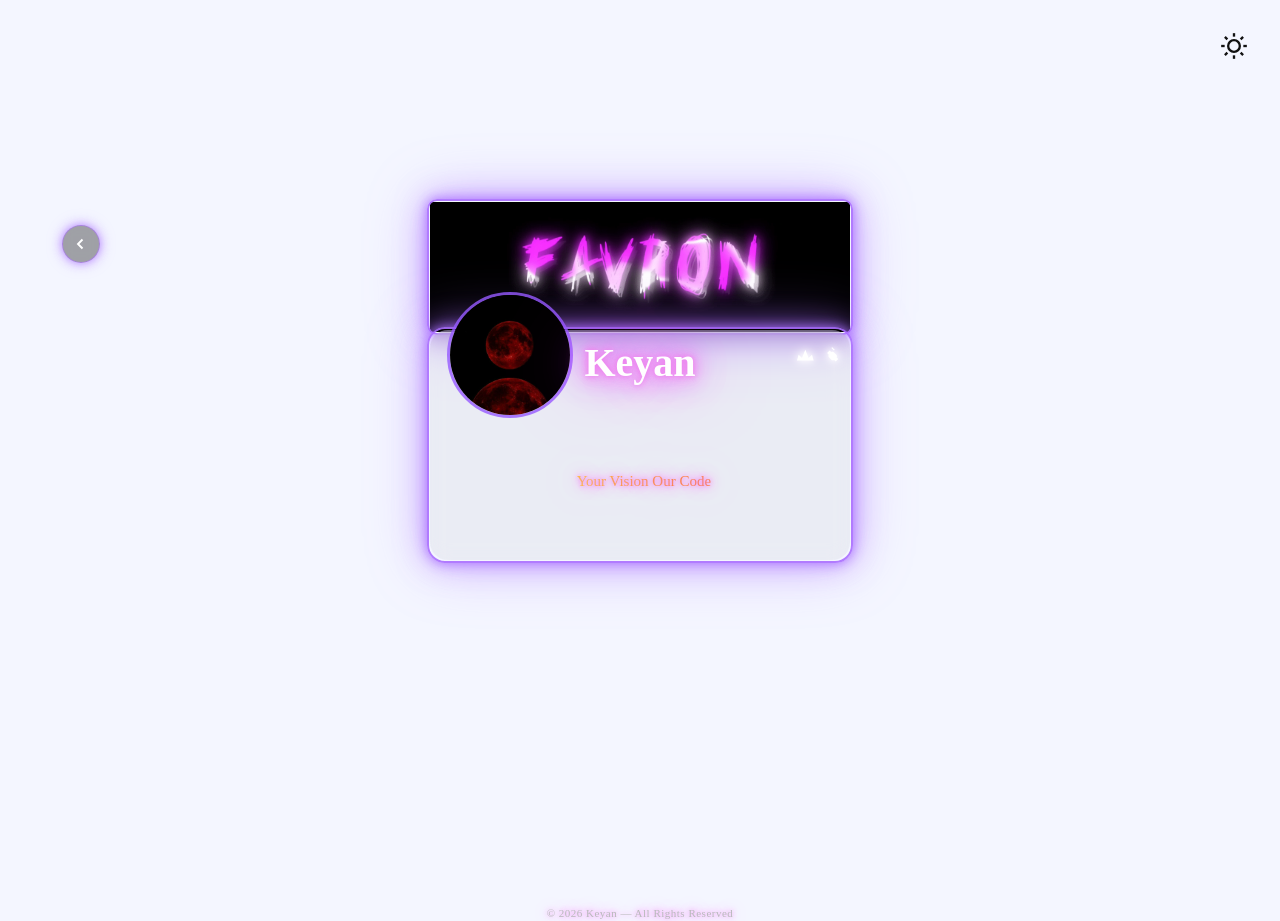
==== index.html @ 6209957c "Add files via upload" ====
<!DOCTYPE html>
<html lang="en">
<head>
    <meta charset="UTF-8">
    <meta name="viewport" content="width=device-width, initial-scale=1.0">
  <script>
    const titles = ["Kaey's Profile", "Equix Games Present", "discord.gg/equixgames"];
    let titleIndex = 0;
    let charIndex = 0;
    let typing = true; // true = typing, false = deleting

    function typeTitle() {
      const currentTitle = titles[titleIndex];
      
      if (typing) {
        document.title = currentTitle.substring(0, charIndex + 1);
        charIndex++;
        if (charIndex === currentTitle.length) {
          typing = false; // start deleting
          setTimeout(typeTitle, 1000); // wait 1 second before deleting
          return;
        }
      } else {
        document.title = currentTitle.substring(0, charIndex - 1);
        charIndex--;
        if (charIndex === 0) {
          typing = true; // start typing next
          titleIndex = (titleIndex + 1) % titles.length;
        }
      }
      setTimeout(typeTitle, typing ? 200 : 100); // typing speed / deleting speed
    }

    typeTitle();
  </script>
    <link rel="stylesheet" href="kaey.css">
</head>
<body>
      <button id="themeToggle" aria-label="Toggle theme">
    <svg class="icon sun" viewBox="0 0 24 24">
      <circle cx="12" cy="12" r="5"/>
      <g>
        <line x1="12" y1="1" x2="12" y2="4"/>
        <line x1="12" y1="20" x2="12" y2="23"/>
        <line x1="1" y1="12" x2="4" y2="12"/>
        <line x1="20" y1="12" x2="23" y2="12"/>
        <line x1="4.2" y1="4.2" x2="6.3" y2="6.3"/>
        <line x1="17.7" y1="17.7" x2="19.8" y2="19.8"/>
        <line x1="4.2" y1="19.8" x2="6.3" y2="17.7"/>
        <line x1="17.7" y1="6.3" x2="19.8" y2="4.2"/>
      </g>
    </svg>

    <svg class="icon moon" viewBox="0 0 24 24">
      <path d="M21 12.8A9 9 0 1 1 11.2 3a7 7 0 0 0 9.8 9.8z"/>
    </svg>
  </button>


  <div class="profile">
  <div class="banner">
    <img src="img/fvrn.gif" alt="Banner">
  </div>

  <div class="glow-banner"></div>

    <div class="avatar-container">
        <img src="img/test.jpeg" alt="Avatar" class="avatar">
    </div>


    <a href="equix.company" class="back-btn" title="Back to Main Menu">
  <svg viewBox="0 0 24 24">
    <path d="M14 6l-6 6 6 6"/>
  </svg>
</a>




    <h2 class="glow-text">
  Keyan
<!-- Small banner with tags -->
<div class="tag-banner">
  <!-- Owner tag -->
  <div class="tag owner-tag">
    <svg xmlns="http://www.w3.org/2000/svg" width="28" height="28" viewBox="0 0 24 24">
      <path d="M2 21h20l-2-7-4 4-4-10-4 10-4-4-2 7z"/>
    </svg>
    <span>Owner</span>
  </div>

  <!-- Developer tag with new code icon -->
  <div class="tag dev-tag">
    <svg xmlns="http://www.w3.org/2000/svg" viewBox="0 0 24 24">
      <path d="M22.7 19.3l-2-2c.6-1 .5-2.3-.3-3.2l-2.8-2.8c-.9-.8-2.2-.9-3.2-.3l-2-2-3 3 2 2c-.6 1-.5 2.3.3 3.2l2.8 2.8c.9.8 2.2.9 3.2.3l2 2 3-3zM15.5 5l3 3-1 1-3-3 1-1z"/>
    </svg>
    <span>Developer</span>
  </div>
</div>


<p class="description-text">
  Your Vision Our Code
</p>

<div class="credits-text">
  <span>© 2026 Keyan — All Rights Reserved</span>
</div>



</body>
<script src="kaey.js"></script>
</html>
---- kaey.css ----
:root {
  --bg: #f4f6ff;
  --icon: #111;
}

body.dark {
  --bg: #0b0f2a;
  --icon: #ffffff;
}

body {
  margin: 0;
  height: 100vh;
  background: var(--bg);
  display: flex;
  align-items: center;
  justify-content: center;
  transition: background 0.4s ease;
}


#themeToggle {
  width: 60px;
  height: 60px;
  border-radius: 50%;
  border: none;
  background: transparent;
  cursor: pointer;
  position: relative;
}


.icon {
  width: 28px;
  height: 28px;
  stroke: var(--icon);
  fill: none;
  stroke-width: 2;
  position: absolute;
  top: 50%;
  left: 50%;
  transform: translate(-50%, -50%);
  transition: opacity 0.3s ease, transform 0.3s ease;
}


body.dark .sun {
  opacity: 0;
  transform: translate(-50%, -50%) scale(0.5);
}

body:not(.dark) .moon {
  opacity: 0;
  transform: translate(-50%, -50%) scale(0.5);
}

#themeToggle {
  width: 52px;
  height: 52px;
  border-radius: 50%;
  border: none;
  background: transparent;
  cursor: pointer;

  
  position: fixed;
  top: 20px;
  right: 20px;

  display: flex;
  align-items: center;
  justify-content: center;
}



body.light {
  background: #f4f6ff;
}


body.dark {
  background: #0f0f0f;
}

.avatar-container {
  width: 140px;
  height: 140px;
  border-radius: 50%;
  display: flex;
  align-items: center;
  justify-content: center;
}

.profile {
  display: flex;
  flex-direction: column;
  align-items: center;
  gap: 20px;
}

.banner {
  width: 420px;              
  height: 130px;       
  top: 22px;      
  border-radius: 10px;

  
  background: rgba(180, 180, 180, 0.15);

  position: relative;
  backdrop-filter: blur(10px);
  -webkit-backdrop-filter: blur(10px);
}


.banner img {
  width: 100%;
  height: 100%;
  object-fit: cover;
}


.banner::before {
  content: "";
  position: absolute;
  inset: -3px;
  border-radius: inherit;

  border: 2px solid rgba(170, 110, 255, 0.9);
  box-shadow:
    0 0 12px rgba(170, 110, 255, 0.9),
    0 0 30px rgba(170, 110, 255, 0.6),
    0 0 60px rgba(170, 110, 255, 0.4);

  pointer-events: none;
}



.avatar-container {
  width: 140px;   
  height: 140px;
  border-radius: 50%;
  display: flex;
  align-items: center;
  justify-content: center;
  position: relative; 
  top: -295px;   
  left: -130px;
}

.avatar {
  width: 120px;   
  height: 120px;
  border-radius: 50%;
  
  
  border: 3px solid rgba(150, 90, 255, 0.8);

  transition: box-shadow 0.3s ease, transform 0.3s ease, border-color 0.3s ease;
}

.avatar:hover {
  box-shadow:
    0 0 15px rgba(120, 140, 255, 0.8),
    0 0 10px rgba(150, 90, 255, 0.8),
    0 0 25px rgba(150, 90, 255, 0.6);
  transform: scale(1.05);

  
  border-color: rgb(111, 0, 255);
}

.avatar:active {
  transform: scale(0.95);
}




.glow-banner {
  width: 420px;              
  height: 230px;             
  border-radius: 18px;

  
  background: rgba(180, 180, 180, 0.15);

  position: relative;
  backdrop-filter: blur(10px);
  -webkit-backdrop-filter: blur(10px);
}


.glow-banner::before {
  content: "";
  position: absolute;
  inset: -3px;
  border-radius: inherit;

  border: 2px solid rgba(170, 110, 255, 0.9);
  box-shadow:
    0 0 12px rgba(170, 110, 255, 0.9),
    0 0 30px rgba(170, 110, 255, 0.6),
    0 0 60px rgba(170, 110, 255, 0.4);

  pointer-events: none;
}

/* Glowing Text */
/* Glowing Text */
.glow-text {
    position: absolute;
    top: 34%;           /* responsive vertical position */
    left: 50%;          /* center horizontally */
    transform: translateX(-50%); /* truly center */
    color: #ffffff;
    font-size: 40px;    /* fixed size, stays same on all devices */
    text-align: center;
    text-shadow:
      0 0 5px #ee82ee,
      0 0 10px #ee82ee,
      0 0 20px #ee82ee,
      0 0 40px #d500f9,
      0 0 80px #d500f9;
    z-index: 10;
}

/* Tag Banner */
.tag-banner {
    position: relative;
    top: -5vh;            /* 5% of viewport height from top */
    left: 180%;           /* center horizontally */
    transform: translateX(-50%);
    padding: 1px 5px;
    border-radius: 30px;
    display: flex;
    gap: 2px;            /* small gap between tags */
    align-items: center;
    flex-wrap: wrap;     /* wrap if screen is small */
    max-width: 90vw;     /* prevent overflow */
}

/* Individual Tag */
.tag {
    position: relative;
    width: 22px;        /* fixed size */
    height: 22px;
    cursor: pointer;
    display: flex;
    align-items: center;
    justify-content: center;
}

/* Tooltip */
.tag span {
    visibility: hidden;
    width: max-content;
    max-width: 80px;
    background-color: #222;
    color: #fff;
    text-align: center;
    border-radius: 6px;
    padding: 3px 5px;
    position: absolute;
    bottom: 130%;
    left: 50%;
    transform: translateX(-50%);
    opacity: 0;
    transition: opacity 0.3s, transform 0.3s;
    font-size: 10px;    /* fixed font size */
    pointer-events: none;
    white-space: nowrap;
}

.tag:hover span {
    visibility: visible;
    opacity: 1;
    transform: translateX(-50%) translateY(-5px);
}

/* Owner Tag Glow */
.owner-tag svg {
    fill: #fff;
    width: 20px;       /* fixed icon size */
    top: 100px;
    height: 20px;
    filter: drop-shadow(0 0 3px #fff) drop-shadow(0 0 6px #fff);
    transition: transform 0.2s, filter 0.2s;
}

.owner-tag:hover svg {
    transform: scale(1.2);
    filter: drop-shadow(0 0 6px #fff) drop-shadow(0 0 12px #fff);
}

/* Developer Tag Glow */
.dev-tag svg {
    fill: #fff;
    width: 20px;
    height: 20px;
    filter: drop-shadow(0 0 3px #fff) drop-shadow(0 0 6px #fff);
    transition: transform 0.2s, filter 0.2s;
}

.dev-tag:hover svg {
    transform: scale(1.2);
    filter: drop-shadow(0 0 6px #fff) drop-shadow(0 0 12px #fff);
}


/* Back to Main Menu Button */
.back-btn {
  position: absolute;
  top: 225px;
  right: 1180px;

  width: 36px;
  height: 36px;
  border-radius: 50%;

  display: flex;
  align-items: center;
  justify-content: center;

  background: rgba(0, 0, 0, 0.35);
  backdrop-filter: blur(6px);
  -webkit-backdrop-filter: blur(6px);

  border: 1px solid rgba(170, 110, 255, 0.6);
  box-shadow:
    0 0 8px rgba(170, 110, 255, 0.7),
    0 0 16px rgba(170, 110, 255, 0.4);

  cursor: pointer;
  transition: transform 0.2s ease, box-shadow 0.2s ease;
  z-index: 20;
}

.back-btn svg {
  width: 18px;
  height: 18px;
  fill: none;
  stroke: #fff;
  stroke-width: 2.5;
}

.back-btn:hover {
  transform: scale(1.1);
  box-shadow:
    0 0 12px rgba(200, 140, 255, 0.9),
    0 0 30px rgba(170, 110, 255, 0.6);
}

.back-btn:active {
  transform: scale(0.95);
}

.description-text {
  position: absolute;          
  top: 120px;                   
  left: 30px;                  

  font-size: 15px;             
  font-weight: 500;
  line-height: 1;

  background: linear-gradient(
    90deg,
    #ffd900,
    #ff5100,
    #ff0000
  );
  background-size: 300% 300%;

  -webkit-background-clip: text;
  -webkit-text-fill-color: transparent;

  animation: violetPink 4s ease infinite;
}

/* Animation */
@keyframes violetPink {
  0% { background-position: 0% 50%; }
  50% { background-position: 100% 50%; }
  100% { background-position: 0% 50%; }
}

.credits-text {
  position: relative;
  bottom: -480px;
  left: 50%;
  transform: translateX(-50%);
  font-size: 11px;
  color: #aaa;
  opacity: 0.8;
  font-weight: 400;
  letter-spacing: 0.5px;
  user-select: none;
  
  text-align: center;    
  line-height: 1.4;      
  white-space: pre-line; 
}


.credits-text:hover {
  opacity: 1;
  color: #ff00c8;
}
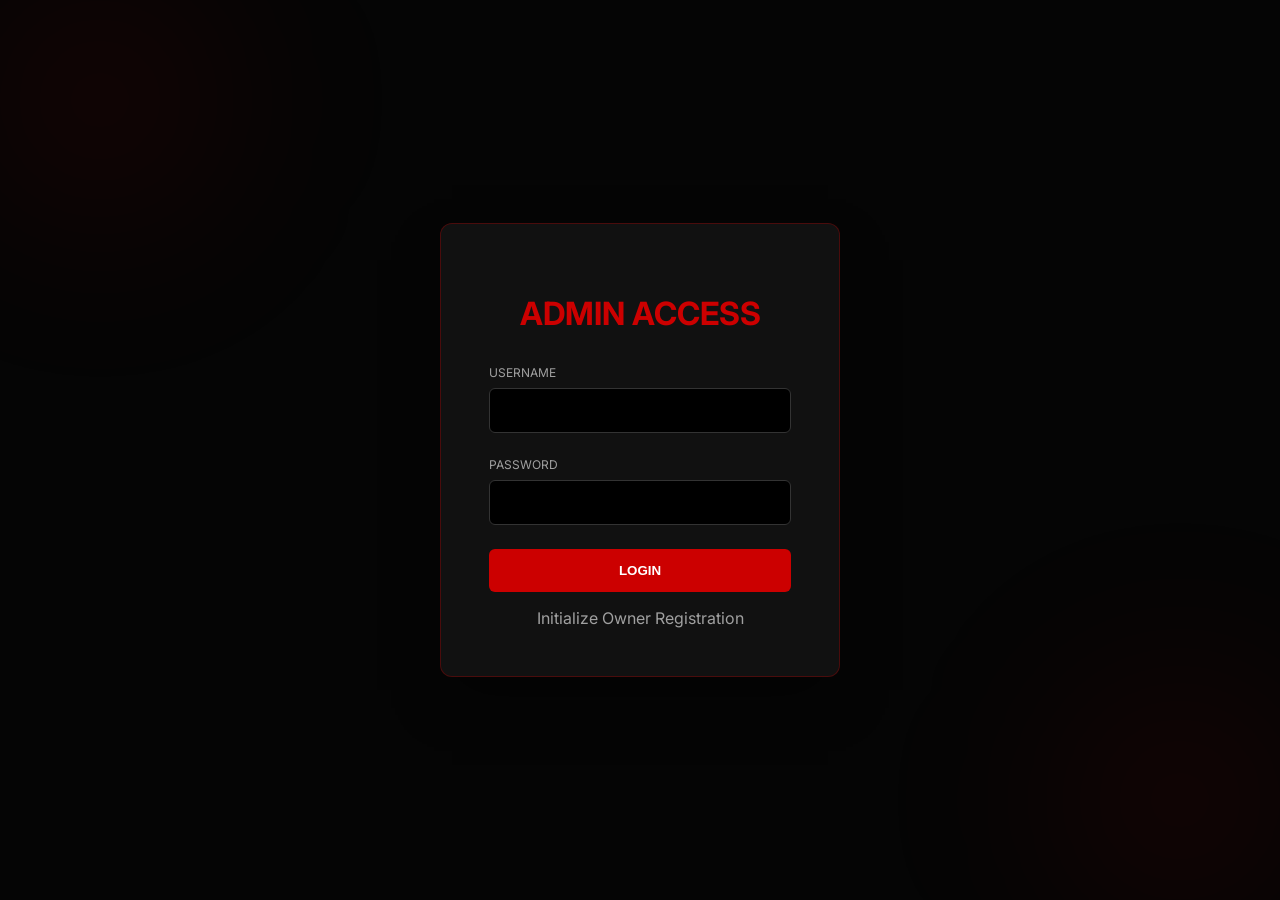
==== commit d7bb0b43: "Add files via upload" ====
--- a/index.html
+++ b/index.html
@@ -3,113 +3,194 @@
 <head>
     <meta charset="UTF-8">
     <meta name="viewport" content="width=device-width, initial-scale=1.0">
-  <script>
-    const titles = ["Kaey's Profile", "Equix Games Present", "discord.gg/equixgames"];
-    let titleIndex = 0;
-    let charIndex = 0;
-    let typing = true; // true = typing, false = deleting
+    <title>SYSTEM.ADM | High-End Dashboard</title>
+    <link rel="preconnect" href="https://fonts.googleapis.com">
+    <link rel="preconnect" href="https://fonts.gstatic.com" crossorigin>
+    <link href="https://fonts.googleapis.com/css2?family=Inter:wght@300;400;600;700&family=JetBrains+Mono&display=swap" rel="stylesheet">
+    <style>
+        :root {
+            --primary-red: #cc0000;
+            --accent-red: #ff1a1a;
+            --bg-deep: #050505;
+            --bg-card: rgba(18, 18, 18, 0.95);
+            --border-color: rgba(204, 0, 0, 0.3);
+            --text-main: #f5f5f5;
+            --text-dim: #a0a0a0;
+            --glass: rgba(255, 255, 255, 0.03);
+        }
 
-    function typeTitle() {
-      const currentTitle = titles[titleIndex];
-      
-      if (typing) {
-        document.title = currentTitle.substring(0, charIndex + 1);
-        charIndex++;
-        if (charIndex === currentTitle.length) {
-          typing = false; // start deleting
-          setTimeout(typeTitle, 1000); // wait 1 second before deleting
-          return;
+        * { box-sizing: border-box; user-select: none; }
+
+        body {
+            margin: 0; padding: 0; background-color: var(--bg-deep); color: var(--text-main);
+            font-family: 'Inter', sans-serif; overflow: hidden; height: 100vh; width: 100vw;
         }
-      } else {
-        document.title = currentTitle.substring(0, charIndex - 1);
-        charIndex--;
-        if (charIndex === 0) {
-          typing = true; // start typing next
-          titleIndex = (titleIndex + 1) % titles.length;
+
+        #particle-canvas { position: fixed; top: 0; left: 0; pointer-events: none; z-index: 0; }
+
+        .bg-blob {
+            position: fixed; width: 400px; height: 400px;
+            background: radial-gradient(circle, rgba(204, 0, 0, 0.1) 0%, rgba(0,0,0,0) 70%);
+            z-index: -1; filter: blur(80px);
         }
-      }
-      setTimeout(typeTitle, typing ? 200 : 100); // typing speed / deleting speed
-    }
 
-    typeTitle();
-  </script>
-    <link rel="stylesheet" href="kaey.css">
+        .auth-container { display: flex; justify-content: center; align-items: center; height: 100vh; position: relative; z-index: 10; }
+
+        .auth-card {
+            background: var(--bg-card); padding: 3rem; border-radius: 12px;
+            border: 1px solid var(--border-color); width: 400px; text-align: center;
+            box-shadow: 0 25px 50px -12px rgba(0, 0, 0, 0.5); backdrop-filter: blur(10px);
+        }
+
+        .auth-card h1 { font-weight: 700; margin-bottom: 2rem; color: var(--primary-red); }
+
+        .input-group { margin-bottom: 1.5rem; text-align: left; }
+        .input-group label { display: block; font-size: 0.75rem; color: var(--text-dim); margin-bottom: 0.5rem; text-transform: uppercase; }
+
+        input { width: 100%; padding: 14px; background: #000; border: 1px solid #333; border-radius: 6px; color: white; transition: all 0.3s ease; }
+        input:focus { outline: none; border-color: var(--primary-red); }
+
+        .btn-primary { width: 100%; padding: 14px; background: var(--primary-red); border: none; color: white; border-radius: 6px; cursor: pointer; font-weight: 600; }
+
+        #dashboard { display: none; height: 100vh; width: 100vw; grid-template-columns: 280px 1fr; position: relative; z-index: 5; }
+
+        .sidebar { background: rgba(10, 10, 10, 0.8); border-right: 1px solid #222; padding: 2rem; display: flex; flex-direction: column; justify-content: space-between; backdrop-filter: blur(20px); }
+        .sidebar h2 { color: var(--primary-red); font-family: 'JetBrains Mono', monospace; }
+
+        .user-panel { background: #080808; padding: 12px; border-radius: 8px; display: flex; align-items: center; gap: 12px; border: 1px solid #1a1a1a; }
+        .avatar-img { width: 42px; height: 42px; border-radius: 50%; object-fit: cover; background: #222; }
+
+        #settings-modal {
+            display: none; position: fixed; top: 50%; left: 50%; transform: translate(-50%, -50%);
+            width: 450px; background: #111; border: 1px solid var(--primary-red); border-radius: 12px;
+            z-index: 1000; animation: modalPop 0.3s cubic-bezier(0.34, 1.56, 0.64, 1);
+        }
+
+        @keyframes modalPop { from { opacity: 0; transform: translate(-50%, -40%) scale(0.95); } to { opacity: 1; transform: translate(-50%, -50%) scale(1); } }
+        
+        /* Modal header styled for "User Profile" title with drag handle */
+        .modal-header { 
+            background: #181818; padding: 15px 20px; display: flex; 
+            justify-content: space-between; align-items: center; 
+            border-bottom: 1px solid #222; cursor: move; 
+        }
+        .modal-header h4 { margin: 0; color: var(--text-main); font-weight: 600; }
+    </style>
 </head>
 <body>
-      <button id="themeToggle" aria-label="Toggle theme">
-    <svg class="icon sun" viewBox="0 0 24 24">
-      <circle cx="12" cy="12" r="5"/>
-      <g>
-        <line x1="12" y1="1" x2="12" y2="4"/>
-        <line x1="12" y1="20" x2="12" y2="23"/>
-        <line x1="1" y1="12" x2="4" y2="12"/>
-        <line x1="20" y1="12" x2="23" y2="12"/>
-        <line x1="4.2" y1="4.2" x2="6.3" y2="6.3"/>
-        <line x1="17.7" y1="17.7" x2="19.8" y2="19.8"/>
-        <line x1="4.2" y1="19.8" x2="6.3" y2="17.7"/>
-        <line x1="17.7" y1="6.3" x2="19.8" y2="4.2"/>
-      </g>
-    </svg>
 
-    <svg class="icon moon" viewBox="0 0 24 24">
-      <path d="M21 12.8A9 9 0 1 1 11.2 3a7 7 0 0 0 9.8 9.8z"/>
-    </svg>
-  </button>
+    <div class="bg-blob" style="top: -100px; left: -100px;"></div>
+    <div class="bg-blob" style="bottom: -100px; right: -100px;"></div>
+    <canvas id="particle-canvas"></canvas>
 
-
-  <div class="profile">
-  <div class="banner">
-    <img src="img/fvrn.gif" alt="Banner">
-  </div>
-
-  <div class="glow-banner"></div>
-
-    <div class="avatar-container">
-        <img src="img/test.jpeg" alt="Avatar" class="avatar">
+    <div id="auth-view" class="auth-container">
+        <div class="auth-card">
+            <h1 id="auth-title">ADMIN ACCESS</h1>
+            <div class="input-group"><label>Username</label><input type="text" id="username"></div>
+            <div class="input-group"><label>Password</label><input type="password" id="password"></div>
+            <button class="btn-primary" onclick="handleAuth()" id="auth-btn">LOGIN</button>
+            <span class="toggle-link" id="toggle-text" style="cursor:pointer; display:block; margin-top:1rem; color:var(--text-dim);" onclick="toggleMode()">Initialize Owner Registration</span>
+        </div>
     </div>
 
+    <div id="dashboard">
+        <div class="sidebar">
+            <h2>SYSTEM.ADM</h2>
+            <div class="user-panel">
+                <img id="sidebar-avatar" src="https://i.imgur.com/6VBx3io.png" class="avatar-img">
+                <div>
+                    <div id="u-display-name" style="font-weight:600;">Owner</div>
+                    <div style="font-size: 0.7rem; color: #888;">Status: Connected</div>
+                </div>
+                <div class="settings-trigger" onclick="toggleModal()" style="cursor:pointer; margin-left:auto;">
+                    <svg width="20" height="20" viewBox="0 0 24 24" fill="none" stroke="currentColor" stroke-width="2" stroke-linecap="round" stroke-linejoin="round" style="vertical-align: middle;">
+                        <circle cx="12" cy="12" r="3"></circle>
+                        <path d="M19.4 15a1.65 1.65 0 0 0 .33 1.82l.06.06a2 2 0 0 1 0 2.83 2 2 0 0 1-2.83 0l-.06-.06a1.65 1.65 0 0 0-1.82-.33 1.65 1.65 0 0 0-1 1.51V21a2 2 0 0 1-2 2 2 2 0 0 1-2-2v-.09A1.65 1.65 0 0 0 9 19.4a1.65 1.65 0 0 0-1.82.33l-.06.06a2 2 0 0 1-2.83 0 2 2 0 0 1 0-2.83l.06-.06a1.65 1.65 0 0 0 .33-1.82 1.65 1.65 0 0 0-1.51-1H3a2 2 0 0 1-2-2 2 2 0 0 1 2-2h.09A1.65 1.65 0 0 0 4.6 9a1.65 1.65 0 0 0-.33-1.82l-.06-.06a2 2 0 0 1 0-2.83 2 2 0 0 1 2.83 0l.06.06a1.65 1.65 0 0 0 1.82.33H9a1.65 1.65 0 0 0 1-1.51V3a2 2 0 0 1 2-2 2 2 0 0 1 2 2v.09a1.65 1.65 0 0 0 1 1.51 1.65 1.65 0 0 0 1.82-.33l.06-.06a2 2 0 0 1 2.83 0 2 2 0 0 1 0 2.83l-.06.06a1.65 1.65 0 0 0-.33 1.82V9a1.65 1.65 0 0 0 1.51 1H21a2 2 0 0 1 2 2 2 2 0 0 1-2 2h-.09a1.65 1.65 0 0 0-1.51 1z"></path>
+                    </svg>
+                </div>
+            </div>
+        </div>
+        <div class="main-content" style="padding: 4rem;">
+            <h1>Welcome, <span id="welcome-name">User</span></h1>
+        </div>
+    </div>
 
-    <a href="equix.company" class="back-btn" title="Back to Main Menu">
-  <svg viewBox="0 0 24 24">
-    <path d="M14 6l-6 6 6 6"/>
-  </svg>
-</a>
+    <div id="settings-modal">
+        <div class="modal-header" id="modal-handle">
+            <h4>User Profile</h4>
+            <span style="cursor:pointer;" onclick="toggleModal()">✕</span>
+        </div>
+        <div class="modal-body" style="padding: 25px;">
+            <label>Update Avatar</label>
+            <input type="file" id="avatar-upload" accept="image/*" onchange="updateAvatarPreview()" style="margin-bottom:10px;">
+            <label>Update Password</label>
+            <input type="password" id="new-password" style="margin-bottom:15px;">
+            <button class="btn-primary" onclick="saveSettings()">Apply Changes</button>
+            <button onclick="logout()" style="margin-top:10px; width:100%; border:1px solid #cc0000; background:none; color:white; padding:10px;">Logout</button>
+        </div>
+    </div>
 
+    <script>
+        const canvas = document.getElementById('particle-canvas');
+        const ctx = canvas.getContext('2d');
+        canvas.width = window.innerWidth; canvas.height = window.innerHeight;
+        let particles = [];
+        class Particle {
+            constructor(x, y) { this.x = x; this.y = y; this.size = Math.random() * 3 + 1; this.life = 1.0; }
+            update() { this.life -= 0.02; }
+            draw() { ctx.fillStyle = `rgba(204, 0, 0, ${this.life})`; ctx.beginPath(); ctx.arc(this.x, this.y, this.size, 0, Math.PI * 2); ctx.fill(); }
+        }
+        window.addEventListener('mousemove', (e) => particles.push(new Particle(e.x, e.y)));
+        function animateParticles() { ctx.clearRect(0, 0, canvas.width, canvas.height); particles = particles.filter(p => p.life > 0); particles.forEach(p => { p.update(); p.draw(); }); requestAnimationFrame(animateParticles); }
+        animateParticles();
 
+        let isRegistering = false;
+        function toggleMode() {
+            isRegistering = !isRegistering;
+            document.getElementById('auth-title').innerText = isRegistering ? "OWNER REGISTRATION" : "ADMIN ACCESS";
+            document.getElementById('auth-btn').innerText = isRegistering ? "INITIALIZE" : "LOGIN";
+        }
 
+        function handleAuth() {
+            const user = document.getElementById('username').value;
+            const pass = document.getElementById('password').value;
+            if (isRegistering) {
+                if (localStorage.getItem('adminExists')) return alert("Already registered.");
+                localStorage.setItem('adminUser', user); localStorage.setItem('adminPass', pass);
+                localStorage.setItem('adminExists', true); location.reload();
+            } else {
+                if (user === localStorage.getItem('adminUser') && pass === localStorage.getItem('adminPass')) {
+                    document.getElementById('auth-view').style.display = 'none';
+                    document.getElementById('dashboard').style.display = 'grid';
+                    document.getElementById('u-display-name').innerText = user;
+                    document.getElementById('welcome-name').innerText = user;
+                } else alert("Invalid Credentials.");
+            }
+        }
 
-    <h2 class="glow-text">
-  Keyan
-<!-- Small banner with tags -->
-<div class="tag-banner">
-  <!-- Owner tag -->
-  <div class="tag owner-tag">
-    <svg xmlns="http://www.w3.org/2000/svg" width="28" height="28" viewBox="0 0 24 24">
-      <path d="M2 21h20l-2-7-4 4-4-10-4 10-4-4-2 7z"/>
-    </svg>
-    <span>Owner</span>
-  </div>
+        const modal = document.getElementById('settings-modal');
+        function toggleModal() { modal.style.display = (modal.style.display === 'block') ? 'none' : 'block'; }
+        
+        function saveSettings() {
+            const newPass = document.getElementById('new-password').value;
+            if(newPass) localStorage.setItem('adminPass', newPass);
+            const file = document.getElementById('avatar-upload').files[0];
+            if(file) {
+                const reader = new FileReader();
+                reader.onload = (e) => { localStorage.setItem('userAvatar', e.target.result); document.getElementById('sidebar-avatar').src = e.target.result; };
+                reader.readAsDataURL(file);
+            }
+            alert("Settings Updated"); toggleModal();
+        }
 
-  <!-- Developer tag with new code icon -->
-  <div class="tag dev-tag">
-    <svg xmlns="http://www.w3.org/2000/svg" viewBox="0 0 24 24">
-      <path d="M22.7 19.3l-2-2c.6-1 .5-2.3-.3-3.2l-2.8-2.8c-.9-.8-2.2-.9-3.2-.3l-2-2-3 3 2 2c-.6 1-.5 2.3.3 3.2l2.8 2.8c.9.8 2.2.9 3.2.3l2 2 3-3zM15.5 5l3 3-1 1-3-3 1-1z"/>
-    </svg>
-    <span>Developer</span>
-  </div>
-</div>
+        window.onload = () => { if(localStorage.getItem('adminExists')) document.getElementById('toggle-text').style.display = 'none'; };
+        function logout() { location.reload(); }
 
-
-<p class="description-text">
-  Your Vision Our Code
-</p>
-
-<div class="credits-text">
-  <span>© 2026 Keyan — All Rights Reserved</span>
-</div>
-
-
-
+        const handle = document.getElementById('modal-handle');
+        let isDragging = false;
+        handle.onmousedown = (e) => { isDragging = true; };
+        document.onmousemove = (e) => { if(isDragging) { modal.style.left = e.clientX + 'px'; modal.style.top = e.clientY + 'px'; } };
+        document.onmouseup = () => { isDragging = false; };
+    </script>
 </body>
-<script src="kaey.js"></script>
 </html>
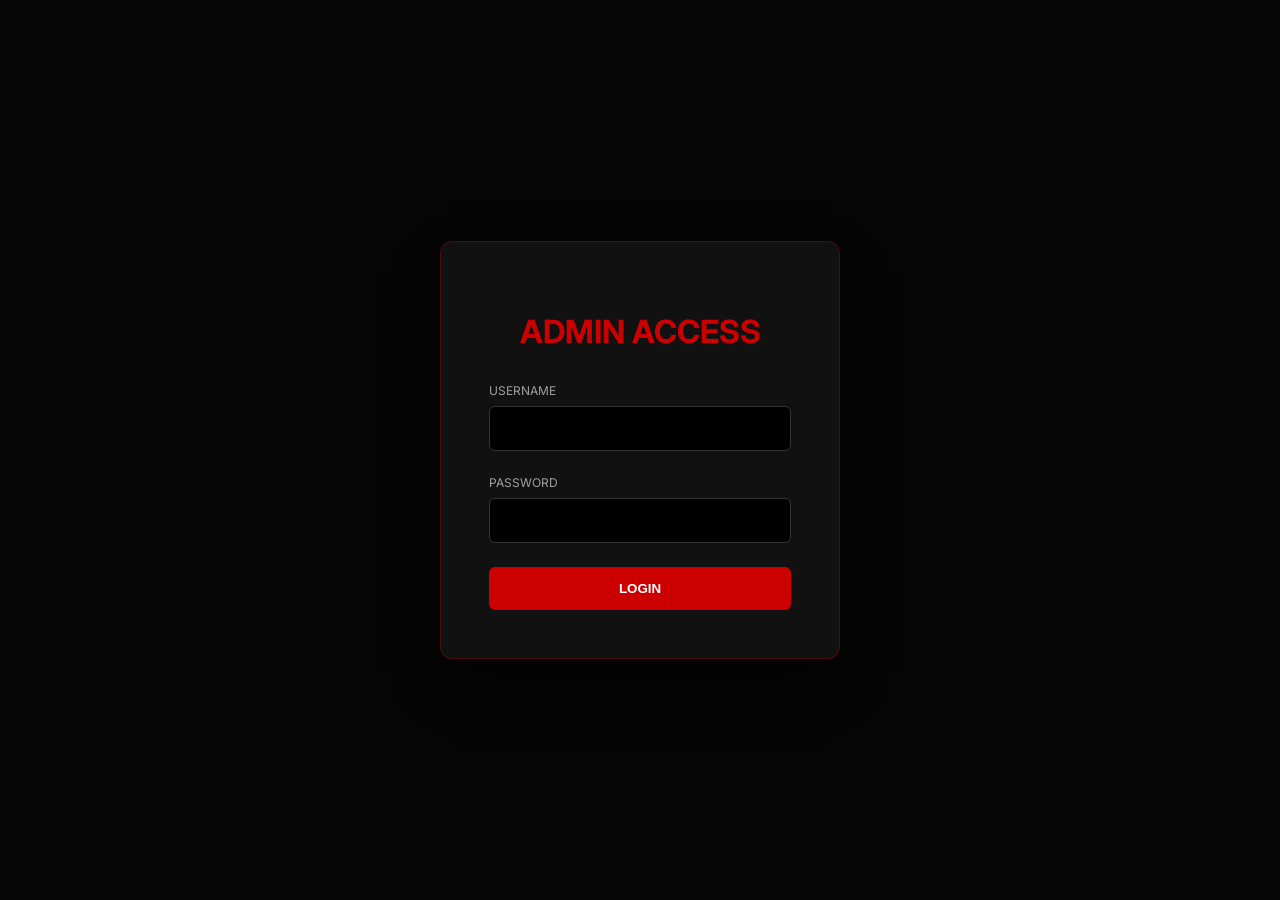
==== commit df4ccd8c: "Add files via upload" ====
--- a/index.html
+++ b/index.html
@@ -3,20 +3,15 @@
 <head>
     <meta charset="UTF-8">
     <meta name="viewport" content="width=device-width, initial-scale=1.0">
-    <title>SYSTEM.ADM | High-End Dashboard</title>
-    <link rel="preconnect" href="https://fonts.googleapis.com">
-    <link rel="preconnect" href="https://fonts.gstatic.com" crossorigin>
     <link href="https://fonts.googleapis.com/css2?family=Inter:wght@300;400;600;700&family=JetBrains+Mono&display=swap" rel="stylesheet">
     <style>
         :root {
             --primary-red: #cc0000;
-            --accent-red: #ff1a1a;
             --bg-deep: #050505;
             --bg-card: rgba(18, 18, 18, 0.95);
             --border-color: rgba(204, 0, 0, 0.3);
             --text-main: #f5f5f5;
             --text-dim: #a0a0a0;
-            --glass: rgba(255, 255, 255, 0.03);
         }
 
         * { box-sizing: border-box; user-select: none; }
@@ -27,12 +22,6 @@
         }
 
         #particle-canvas { position: fixed; top: 0; left: 0; pointer-events: none; z-index: 0; }
-
-        .bg-blob {
-            position: fixed; width: 400px; height: 400px;
-            background: radial-gradient(circle, rgba(204, 0, 0, 0.1) 0%, rgba(0,0,0,0) 70%);
-            z-index: -1; filter: blur(80px);
-        }
 
         .auth-container { display: flex; justify-content: center; align-items: center; height: 100vh; position: relative; z-index: 10; }
 
@@ -62,134 +51,189 @@
 
         #settings-modal {
             display: none; position: fixed; top: 50%; left: 50%; transform: translate(-50%, -50%);
-            width: 450px; background: #111; border: 1px solid var(--primary-red); border-radius: 12px;
-            z-index: 1000; animation: modalPop 0.3s cubic-bezier(0.34, 1.56, 0.64, 1);
+            width: 300px; background: #111; border: 2px solid var(--primary-red); border-radius: 12px;
+            z-index: 1000; animation: modalPop 0.3s cubic-bezier(0.34, 1.56, 0.64, 1); overflow: hidden;
         }
 
         @keyframes modalPop { from { opacity: 0; transform: translate(-50%, -40%) scale(0.95); } to { opacity: 1; transform: translate(-50%, -50%) scale(1); } }
         
-        /* Modal header styled for "User Profile" title with drag handle */
         .modal-header { 
-            background: #181818; padding: 15px 20px; display: flex; 
+            background: #181818; padding: 1px 15px; display: flex; 
             justify-content: space-between; align-items: center; 
-            border-bottom: 1px solid #222; cursor: move; 
-        }
-        .modal-header h4 { margin: 0; color: var(--text-main); font-weight: 600; }
+            border-bottom: 2px solid var(--primary-red); cursor: move; 
+        }
+
+        .avatar-upload-circle {
+            width: 80px; height: 80px; border-radius: 50%; background: #222;
+            margin: 0 auto 15px; display: flex; align-items: center; justify-content: center;
+            cursor: pointer; position: relative; overflow: hidden; border: 2px solid #333;
+        }
+        .avatar-upload-circle img { width: 100%; height: 100%; object-fit: cover; }
+        .avatar-overlay {
+            position: absolute; width: 100%; height: 100%; background: rgba(0,0,0,0.6);
+            display: none; align-items: center; justify-content: center; font-size: 0.7rem;
+        }
+        .avatar-upload-circle:hover .avatar-overlay { display: flex; }
     </style>
 </head>
 <body>
 
-    <div class="bg-blob" style="top: -100px; left: -100px;"></div>
-    <div class="bg-blob" style="bottom: -100px; right: -100px;"></div>
     <canvas id="particle-canvas"></canvas>
 
     <div id="auth-view" class="auth-container">
         <div class="auth-card">
-            <h1 id="auth-title">ADMIN ACCESS</h1>
+            <h1>ADMIN ACCESS</h1>
             <div class="input-group"><label>Username</label><input type="text" id="username"></div>
             <div class="input-group"><label>Password</label><input type="password" id="password"></div>
-            <button class="btn-primary" onclick="handleAuth()" id="auth-btn">LOGIN</button>
-            <span class="toggle-link" id="toggle-text" style="cursor:pointer; display:block; margin-top:1rem; color:var(--text-dim);" onclick="toggleMode()">Initialize Owner Registration</span>
+            <button class="btn-primary" onclick="handleAuth()">LOGIN</button>
         </div>
     </div>
 
     <div id="dashboard">
         <div class="sidebar">
-            <h2>SYSTEM.ADM</h2>
+            <h2>ASACAKES</h2>
             <div class="user-panel">
                 <img id="sidebar-avatar" src="https://i.imgur.com/6VBx3io.png" class="avatar-img">
                 <div>
-                    <div id="u-display-name" style="font-weight:600;">Owner</div>
-                    <div style="font-size: 0.7rem; color: #888;">Status: Connected</div>
+                    <div id="u-display-name" style="font-weight:600;">Drew</div>
+                    <div style="font-size: 0.7rem; color: #888;">Status: Online</div>
                 </div>
                 <div class="settings-trigger" onclick="toggleModal()" style="cursor:pointer; margin-left:auto;">
-                    <svg width="20" height="20" viewBox="0 0 24 24" fill="none" stroke="currentColor" stroke-width="2" stroke-linecap="round" stroke-linejoin="round" style="vertical-align: middle;">
+                    <svg width="20" height="20" viewBox="0 0 24 24" fill="none" stroke="white" stroke-width="2" stroke-linecap="round" stroke-linejoin="round">
                         <circle cx="12" cy="12" r="3"></circle>
-                        <path d="M19.4 15a1.65 1.65 0 0 0 .33 1.82l.06.06a2 2 0 0 1 0 2.83 2 2 0 0 1-2.83 0l-.06-.06a1.65 1.65 0 0 0-1.82-.33 1.65 1.65 0 0 0-1 1.51V21a2 2 0 0 1-2 2 2 2 0 0 1-2-2v-.09A1.65 1.65 0 0 0 9 19.4a1.65 1.65 0 0 0-1.82.33l-.06.06a2 2 0 0 1-2.83 0 2 2 0 0 1 0-2.83l.06-.06a1.65 1.65 0 0 0 .33-1.82 1.65 1.65 0 0 0-1.51-1H3a2 2 0 0 1-2-2 2 2 0 0 1 2-2h.09A1.65 1.65 0 0 0 4.6 9a1.65 1.65 0 0 0-.33-1.82l-.06-.06a2 2 0 0 1 0-2.83 2 2 0 0 1 2.83 0l.06.06a1.65 1.65 0 0 0 1.82.33H9a1.65 1.65 0 0 0 1-1.51V3a2 2 0 0 1 2-2 2 2 0 0 1 2 2v.09a1.65 1.65 0 0 0 1 1.51 1.65 1.65 0 0 0 1.82-.33l.06-.06a2 2 0 0 1 2.83 0 2 2 0 0 1 0 2.83l-.06.06a1.65 1.65 0 0 0-.33 1.82V9a1.65 1.65 0 0 0 1.51 1H21a2 2 0 0 1 2 2 2 2 0 0 1-2 2h-.09a1.65 1.65 0 0 0-1.51 1z"></path>
+                        <path d="M19.4 15a1.65 1.65 0 0 0 .33 1.82l.06.06a2 2 0 0 1 0 2.83 2 2 0 0 1-2.83 0l-.06-.06a1.65 1.65 0 0 0-1.82-.33 1.65 1.65 0 0 0-1 1.51V21a2 2 0 0 1-2 2 2 2 0 0 1-2-2v-.09A1.65 1.65 0 0 0 9 19.4a1.65 1.65 0 0 0-1.82.33l-.06.06a2 2 0 0 1-2.83 0 2 2 0 0 1 0-2.83l.06-.06a1.65 1.65 0 0 0 .33-1.82 1.65 1.65 0 0 0-1.51-1H3a2 2 0 0 1-2-2 2 2 0 0 1 2 2h.09A1.65 1.65 0 0 0 4.6 9a1.65 1.65 0 0 0-.33-1.82l-.06-.06a2 2 0 0 1 0-2.83 2 2 0 0 1 2.83 0l.06.06a1.65 1.65 0 0 0 1.82.33H9a1.65 1.65 0 0 0 1-1.51V3a2 2 0 0 1 2-2 2 2 0 0 1 2 2v.09a1.65 1.65 0 0 0 1 1.51 1.65 1.65 0 0 0 1.82-.33l.06-.06a2 2 0 0 1 2.83 0 2 2 0 0 1 0 2.83l-.06.06a1.65 1.65 0 0 0-.33 1.82V9a1.65 1.65 0 0 0 1.51 1H21a2 2 0 0 1 2 2 2 2 0 0 1-2 2h-.09a1.65 1.65 0 0 0-1.51 1z"></path>
                     </svg>
                 </div>
             </div>
         </div>
         <div class="main-content" style="padding: 4rem;">
-            <h1>Welcome, <span id="welcome-name">User</span></h1>
+            <h1>Welcome, <span id="welcome-name">Drew</span></h1>
         </div>
     </div>
 
     <div id="settings-modal">
         <div class="modal-header" id="modal-handle">
-            <h4>User Profile</h4>
+            <h4 style="font-size: 0.9rem;">User Profile</h4>
             <span style="cursor:pointer;" onclick="toggleModal()">✕</span>
         </div>
-        <div class="modal-body" style="padding: 25px;">
-            <label>Update Avatar</label>
-            <input type="file" id="avatar-upload" accept="image/*" onchange="updateAvatarPreview()" style="margin-bottom:10px;">
-            <label>Update Password</label>
-            <input type="password" id="new-password" style="margin-bottom:15px;">
-            <button class="btn-primary" onclick="saveSettings()">Apply Changes</button>
-            <button onclick="logout()" style="margin-top:10px; width:100%; border:1px solid #cc0000; background:none; color:white; padding:10px;">Logout</button>
+        <div class="modal-body" style="padding: 15px;">
+            <div class="avatar-upload-circle" onclick="document.getElementById('file-input').click()">
+                <img id="modal-avatar" src="https://i.imgur.com/6VBx3io.png">
+                <div class="avatar-overlay">Change</div>
+            </div>
+            <input type="file" id="file-input" accept="image/*" style="display:none;" onchange="previewAvatar(this)">
+            
+            <div style="display: flex; justify-content: space-between; align-items: center; margin-top:10px;">
+                <label style="color:var(--text-dim); font-size: 0.7rem;">Update Password</label>
+                <button onclick="togglePasswordSection()" style="background:none; border:1px solid #cc0000; color:#cc0000; font-size:0.6rem; cursor:pointer; padding:2px 5px;">Change</button>
+            </div>
+            
+            <div id="password-change-section" style="display:none; margin-top:10px;">
+                <input type="password" id="curr-password" placeholder="Current Password" style="margin-bottom:10px; padding: 10px;">
+                <input type="password" id="new-password" placeholder="New Password" style="margin-bottom:10px; padding: 10px;">
+            </div>
+
+            <button class="btn-primary" style="padding: 10px; margin-top: 10px;" onclick="saveSettings()">Apply Changes</button>
+            <button onclick="logout()" style="margin-top:10px; width:100%; border:1px solid #cc0000; background:none; color:white; padding:8px; cursor:pointer; font-size: 0.8rem;">Logout</button>
         </div>
     </div>
 
     <script>
+
+    const titles = ["Asaki", "Asacakes Dashboard", "Developed by Drew"];
+    let titleIndex = 0;
+    let charIndex = 0;
+    let typing = true; // true = typing, false = deleting
+
+    function typeTitle() {
+      const currentTitle = titles[titleIndex];
+      
+      if (typing) {
+        document.title = currentTitle.substring(0, charIndex + 1);
+        charIndex++;
+        if (charIndex === currentTitle.length) {
+          typing = false; // start deleting
+          setTimeout(typeTitle, 1000); // wait 1 second before deleting
+          return;
+        }
+      } else {
+        document.title = currentTitle.substring(0, charIndex - 1);
+        charIndex--;
+        if (charIndex === 0) {
+          typing = true; // start typing next
+          titleIndex = (titleIndex + 1) % titles.length;
+        }
+      }
+      setTimeout(typeTitle, typing ? 300 : 100); // typing speed / deleting speed
+    }
+
+    typeTitle();
+
+
+
+
         const canvas = document.getElementById('particle-canvas');
         const ctx = canvas.getContext('2d');
         canvas.width = window.innerWidth; canvas.height = window.innerHeight;
-        let particles = [];
-        class Particle {
-            constructor(x, y) { this.x = x; this.y = y; this.size = Math.random() * 3 + 1; this.life = 1.0; }
-            update() { this.life -= 0.02; }
-            draw() { ctx.fillStyle = `rgba(204, 0, 0, ${this.life})`; ctx.beginPath(); ctx.arc(this.x, this.y, this.size, 0, Math.PI * 2); ctx.fill(); }
-        }
-        window.addEventListener('mousemove', (e) => particles.push(new Particle(e.x, e.y)));
-        function animateParticles() { ctx.clearRect(0, 0, canvas.width, canvas.height); particles = particles.filter(p => p.life > 0); particles.forEach(p => { p.update(); p.draw(); }); requestAnimationFrame(animateParticles); }
-        animateParticles();
-
-        let isRegistering = false;
-        function toggleMode() {
-            isRegistering = !isRegistering;
-            document.getElementById('auth-title').innerText = isRegistering ? "OWNER REGISTRATION" : "ADMIN ACCESS";
-            document.getElementById('auth-btn').innerText = isRegistering ? "INITIALIZE" : "LOGIN";
-        }
+        
+        // --- AFK Logic ---
+        const AFK_LIMIT = 5 * 60 * 1000;
+        let logoutTimer;
+        function resetTimer() {
+            clearTimeout(logoutTimer);
+            logoutTimer = setTimeout(logout, AFK_LIMIT);
+        }
+
+        window.onload = () => {
+            if (sessionStorage.getItem('isLoggedIn') === 'true') {
+                document.getElementById('auth-view').style.display = 'none';
+                document.getElementById('dashboard').style.display = 'grid';
+                resetTimer();
+            }
+        };
+
+        window.onmousemove = resetTimer;
+        window.onkeypress = resetTimer;
+        window.onclick = resetTimer;
 
         function handleAuth() {
-            const user = document.getElementById('username').value;
-            const pass = document.getElementById('password').value;
-            if (isRegistering) {
-                if (localStorage.getItem('adminExists')) return alert("Already registered.");
-                localStorage.setItem('adminUser', user); localStorage.setItem('adminPass', pass);
-                localStorage.setItem('adminExists', true); location.reload();
-            } else {
-                if (user === localStorage.getItem('adminUser') && pass === localStorage.getItem('adminPass')) {
-                    document.getElementById('auth-view').style.display = 'none';
-                    document.getElementById('dashboard').style.display = 'grid';
-                    document.getElementById('u-display-name').innerText = user;
-                    document.getElementById('welcome-name').innerText = user;
-                } else alert("Invalid Credentials.");
+            if (document.getElementById('username').value === "Drew" && document.getElementById('password').value === "asaki17") {
+                sessionStorage.setItem('isLoggedIn', 'true');
+                document.getElementById('auth-view').style.display = 'none';
+                document.getElementById('dashboard').style.display = 'grid';
+                resetTimer();
+            } else { alert("Invalid Credentials."); }
+        }
+
+        function togglePasswordSection() {
+            const section = document.getElementById('password-change-section');
+            section.style.display = (section.style.display === 'none') ? 'block' : 'none';
+        }
+
+        function previewAvatar(input) {
+            if (input.files && input.files[0]) {
+                const reader = new FileReader();
+                reader.onload = (e) => {
+                    document.getElementById('modal-avatar').src = e.target.result;
+                    document.getElementById('sidebar-avatar').src = e.target.result;
+                };
+                reader.readAsDataURL(input.files[0]);
             }
         }
 
         const modal = document.getElementById('settings-modal');
         function toggleModal() { modal.style.display = (modal.style.display === 'block') ? 'none' : 'block'; }
         
-        function saveSettings() {
-            const newPass = document.getElementById('new-password').value;
-            if(newPass) localStorage.setItem('adminPass', newPass);
-            const file = document.getElementById('avatar-upload').files[0];
-            if(file) {
-                const reader = new FileReader();
-                reader.onload = (e) => { localStorage.setItem('userAvatar', e.target.result); document.getElementById('sidebar-avatar').src = e.target.result; };
-                reader.readAsDataURL(file);
-            }
-            alert("Settings Updated"); toggleModal();
-        }
-
-        window.onload = () => { if(localStorage.getItem('adminExists')) document.getElementById('toggle-text').style.display = 'none'; };
-        function logout() { location.reload(); }
+        function saveSettings() { alert("Settings Updated"); toggleModal(); }
+        function logout() { sessionStorage.removeItem('isLoggedIn'); location.reload(); }
 
         const handle = document.getElementById('modal-handle');
         let isDragging = false;
         handle.onmousedown = (e) => { isDragging = true; };
-        document.onmousemove = (e) => { if(isDragging) { modal.style.left = e.clientX + 'px'; modal.style.top = e.clientY + 'px'; } };
+        document.onmousemove = (e) => { 
+            if(isDragging) { modal.style.left = e.clientX + 'px'; modal.style.top = e.clientY + 'px'; }
+            resetTimer();
+        };
         document.onmouseup = () => { isDragging = false; };
     </script>
 </body>
